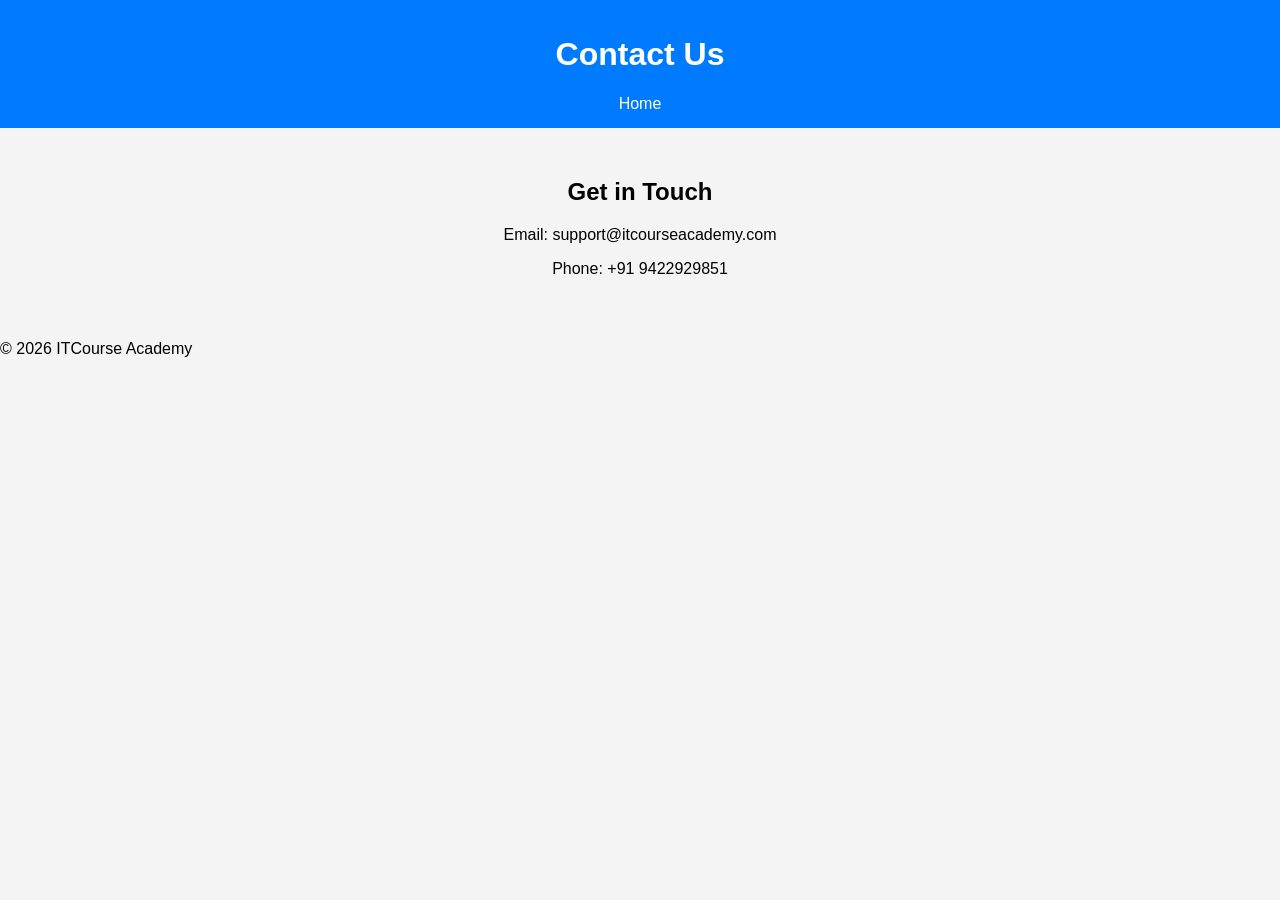
==== Static Website hosting using AWS-S3/contact.html @ 4c4c7c05 "Add static website hosting project using AWS S3" ====
<!DOCTYPE html>
<html>
<head>
	<meta charset="UTF-8">
    <title>Contact</title>
    <link rel="stylesheet" href="style.css">
</head>

<body>

<header>
    <h1>Contact Us</h1>
    <nav>
        <a href="index.html">Home</a>
    </nav>
</header>

<section class="contact">
    <h2>Get in Touch</h2>
    <p>Email: support@itcourseacademy.com</p>
    <p>Phone: +91 9422929851</p>
</section>

<footer>
    <p>© 2026 ITCourse Academy</p>
</footer>

</body>
</html>
---- Static Website hosting using AWS-S3/style.css ----
body {
    margin: 0;
    font-family: Arial, sans-serif;
    background: #f4f4f4;
}

header {
    background: #007bff;
    color: white;
    padding: 15px;
    text-align: center;
}

nav a {
    color: white;
    margin: 10px;
    text-decoration: none;
}

.hero {
    text-align: center;
    padding: 50px;
}

.btn {
    background: #28a745;
    color: white;
    padding: 10px 20px;
    text-decoration: none;
}

.courses {
    display: flex;
    justify-content: center;
    gap: 20px;
    padding: 20px;
}

.card {
    background: white;
    padding: 20px;
    box-shadow: 0px 0px 10px gray;
}

.contact {
    text-align: center;
    padding: 30px;
}

.error-page {
    text-align: center;
    padding: 100px;
}
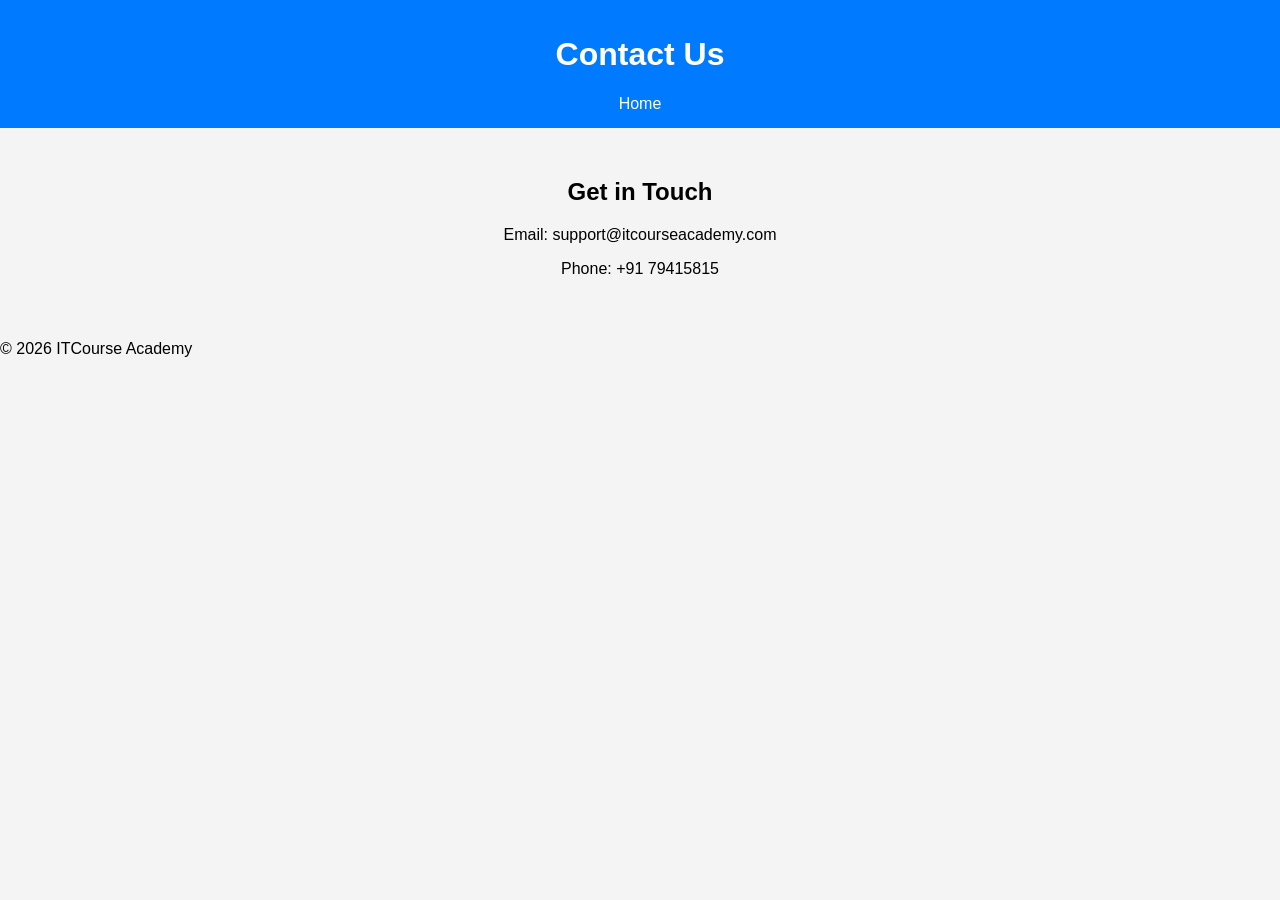
==== commit b7271be5: "Modify contact phone number Updated phone number in contact section." ====
--- a/Static Website hosting using AWS-S3/contact.html
+++ b/Static Website hosting using AWS-S3/contact.html
@@ -18,7 +18,7 @@
 <section class="contact">
     <h2>Get in Touch</h2>
     <p>Email: support@itcourseacademy.com</p>
-    <p>Phone: +91 9422929851</p>
+    <p>Phone: +91 79415815</p>
 </section>
 
 <footer>
@@ -26,4 +26,4 @@
 </footer>
 
 </body>
-</html>+</html>
